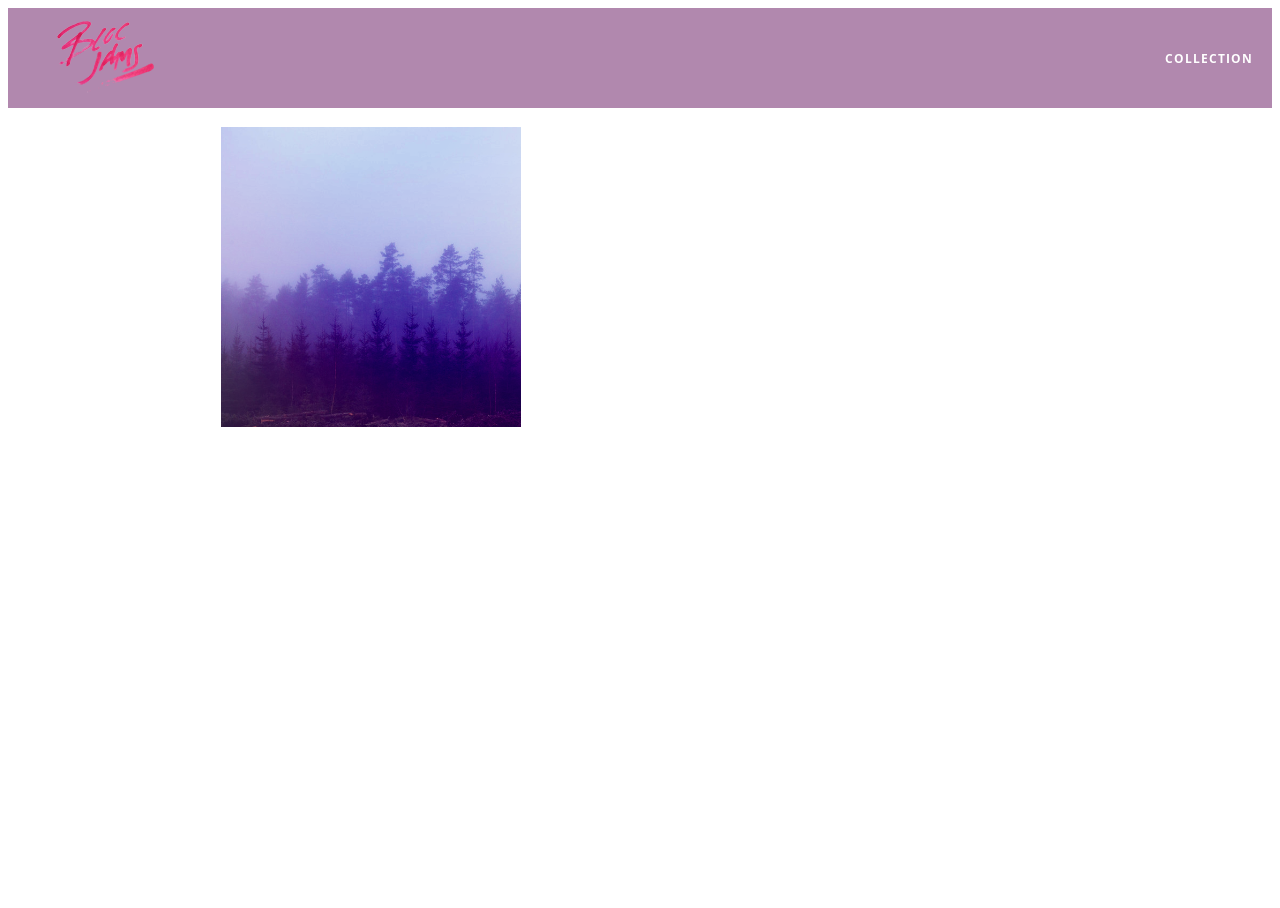
==== album.html @ dd827251 "Complete checkpoint 10-Album view" ====
<!DOCTYPE html>
<html>
    <head>
        <title>Bloc Jams</title>
        <meta name="viewport" content="width=device-width, initial-scale=1">
        <link rel="stylesheet" type="text/css" href="http://fonts.googleapis.com/css?family=Open+Sans:400,800,600,700,300">
        <link rel="stylesheet" type="text/css" href="http://code.ionicframework.com/ionicons/2.0.1/css/ionicons.min.css">
        <link rel="stylesheet" type="text/css" href="styles/normalize.css">
        <link rel="stylesheet" type="text/css" href="styles/main.css">
        <link rel="stylesheet" type="text/css" href="styles/album.css">
    </head>
    <body class="album">
        <nav class="navbar">
            <a href="index.html" class="logo">
                <img src="assets/images/bloc_jams_logo.png" alt="bloc jams logo">
            </a>
            <div class= "links-container">
                <a href="collection.html" class="navbar-link">collection</a>
            </div>
        </nav>
        <main class="album-view container narrow">
            <section class="clearfix">
                <div class="column half">
                    <img src="assets/images/album_covers/01.png" class="album-cover-art">
                </div>
                <div class="album-view-details column half">
                    <h2 class="album-view-title">The Colors</h2>
                    <h3 class="album-view-artist">Pablo Picasso</h3>
                    <h5 class="album-view-release-info">1909 Spanish Records</h5>
                </div>
            </section>
            <table class="album-view-song-list">
                <tr class="album-view-song-item">
                    <td class="song-item-number">1</td>
                    <td class="song-item-title">Blue</td>
                    <td class="song-item-duration">X:XX</td>
                </tr>
                <tr class="album-view-song-item">
                    <td class="song-item-number">2</td>
                    <td class="song-item-title">Red</td>
                    <td class="song-item-duration">X:XX</td>
                </tr>
                <tr class="album-view-song-item">
                    <td class="song-item-number">3</td>
                    <td class="song-item-title">Green</td>
                    <td class="song-item-duration">X:XX</td>
                </tr>
                <tr class="album-view-song-item">
                    <td class="song-item-number">4</td>
                    <td class="song-item-title">Purple</td>
                    <td class="song-item-duration">X:XX</td>
                </tr>
                <tr class="album-view-song-item">
                    <td class="song-item-number">5</td>
                    <td class="song-item-title">Black</td>
                    <td class="song-item-duration">X:XX</td>
                </tr>
            </table>
        </main>
    </body>
</html>
---- styles/main.css ----
*, *::before, *::after {
    -moz-box-sizing: border-box;
    -webkit-box-sizing: border-box;
    box-sizing: border-box;
}

html {
    height: 100%;
    font-size: 100%;
}

body {
    font-family: 'Open Sans';
    color: white;
    min-height: 100%;
}

.navbar {
    position: relative;
    padding: 0.5rem;
    background-color: rgba(101,18,95, 0.5);
    z-index: 1;
}

.navbar .logo {
    position: relative;
    left: 2rem;
    cursor: pointer;
}

.navbar .links-container {
    display: table;
    position: absolute;
    top: 0;
    right: 0;
    height: 100px;
    color: white;
    text-decoration: none;
}

.links-container .navbar-link {
    display: table-cell;
    position: relative;
    height: 100%;
    padding-left: 1rem;
    padding-right: 1rem;
    vertical-align: middle;
    color: white;
    font-size: 0.625rem;
    letter-spacing: 0.05rem;
    font-weight: 700;
    text-transform: uppercase;
    text-decoration: none;
    cursor: pointer;
}

.links-container .navbar-link:hover {
     color: rgb(233,50,117);
 }

.container {
    margin: 0 auto;
    max-width: 64rem;
}

 .container.narrow {
     max-width: 56rem;
 }


@media (min-width: 640px) {
    html { font-size: 112%;}
    .column {
        float: left;
        padding-left: 1rem;
        padding-right: 1rem;
    }
    
    .column.full { width: 100%; }
    .column.two-thirds { width: 66.7%; }
    .column.half { width: 50%; }
    .column.third { width: 33.3%; }
    .column.fourth { width: 25%; }
    .column.flow-opposite { float: right; }

}

@media (min-width: 1024px) {
    html { font-size: 120%; }
}

.clearfix::before,
.clearfix::after {
    content: " ";
    display: table;
}

.clearfix::after {
    clear: both;
}
---- styles/album.css ----
body.album {
    background-image: url(../assets/images/blurred_backgrounds/blur_bg_3.jpg);
    background-repeat: no-repeat;
    background-attachment: fixed;
    background-position: center center;
    background-size: cover;
}

.album-cover-art {
    position: relative;
    left: 20%;
    margin-top: 1rem;
    width: 60%;
}

.album-view-details {
    position: relative;
    top: 1.5rem;
    padding: 1rem;
}

.album-view-details .album-view-title {
    font-weight: 300;
    font-size: 2rem;
}

.album-view-details .album-view-artist {
    font-weight: 300;
    font-size: 1.5rem;
}

.album-view-details .album-view-release-info {
    font-weight: 300;
    font-size: 0.75rem;
}

.album-view-song-list {
    width: 90%;
    margin: 1.5rem auto;
    font-weight: 300;
    font-size: 0.75em;
    border-collapse: collapse;
}

.album-view-song-item {
    height: 3rem;
    border-bottom: 1px solid rgba(255,255,255,0.5);
}

.song-item-number {
    width: 5%;
}

.song-item-title {
    width: 85%;
}

.song-item-duration {
    width: 5%;
}

@media (max-width: 640px) and (min-width: 320px) {
    .album-view-details {
        text-align: center;
    }
    
    .album-view-title {
        margin-top: 0;
    }
}

@media (max-width: 1024px) and (min-width: 320px) {
    .album-view-song-list {
        position: relative;
        top: 1rem;
        width: 80%;
        margin: auto;
    }
}
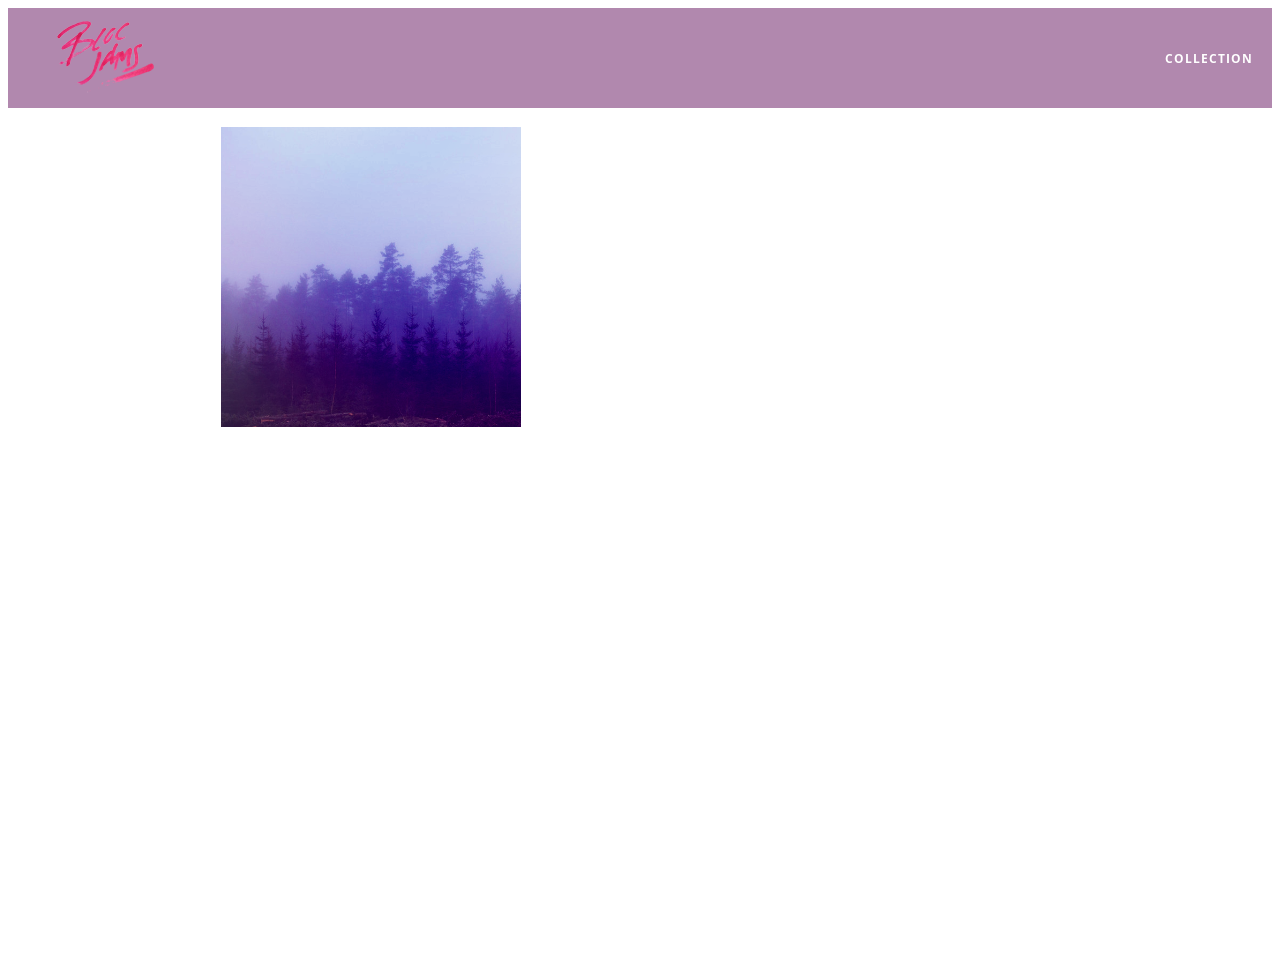
==== commit cb1589e9: "Complete checkpoint 30 jquery" ====
--- a/album.html
+++ b/album.html
@@ -3,11 +3,12 @@
     <head>
         <title>Bloc Jams</title>
         <meta name="viewport" content="width=device-width, initial-scale=1">
-        <link rel="stylesheet" type="text/css" href="http://fonts.googleapis.com/css?family=Open+Sans:400,800,600,700,300">
-        <link rel="stylesheet" type="text/css" href="http://code.ionicframework.com/ionicons/2.0.1/css/ionicons.min.css">
+        <link rel="stylesheet" type="text/css" href="https://fonts.googleapis.com/css?family=Open+Sans:400,800,600,700,300">
+        <link rel="stylesheet" type="text/css" href="https://code.ionicframework.com/ionicons/2.0.1/css/ionicons.min.css">
         <link rel="stylesheet" type="text/css" href="styles/normalize.css">
         <link rel="stylesheet" type="text/css" href="styles/main.css">
         <link rel="stylesheet" type="text/css" href="styles/album.css">
+        <link rel="stylesheet" type="text/css" href="styles/player_bar.css">
     </head>
     <body class="album">
         <nav class="navbar">
@@ -30,32 +31,44 @@
                 </div>
             </section>
             <table class="album-view-song-list">
-                <tr class="album-view-song-item">
-                    <td class="song-item-number">1</td>
-                    <td class="song-item-title">Blue</td>
-                    <td class="song-item-duration">X:XX</td>
-                </tr>
-                <tr class="album-view-song-item">
-                    <td class="song-item-number">2</td>
-                    <td class="song-item-title">Red</td>
-                    <td class="song-item-duration">X:XX</td>
-                </tr>
-                <tr class="album-view-song-item">
-                    <td class="song-item-number">3</td>
-                    <td class="song-item-title">Green</td>
-                    <td class="song-item-duration">X:XX</td>
-                </tr>
-                <tr class="album-view-song-item">
-                    <td class="song-item-number">4</td>
-                    <td class="song-item-title">Purple</td>
-                    <td class="song-item-duration">X:XX</td>
-                </tr>
-                <tr class="album-view-song-item">
-                    <td class="song-item-number">5</td>
-                    <td class="song-item-title">Black</td>
-                    <td class="song-item-duration">X:XX</td>
-                </tr>
             </table>
         </main>
+        <section class="player-bar">
+            <div class="container">
+                <div class="control-group main-controls">
+                    <a class="previous">
+                        <span class="ion-skip-backward"></span>
+                    </a>
+                    <a class="play-pause">
+                        <span class="ion-play"></span>
+                    </a>
+                    <a class="next">
+                        <span class="ion-skip-forward"></span>
+                    </a>
+                </div>
+                <div class="control-group currently-playing">
+                    <h2 class="song-name"> My dumb song</h2>
+                    <h2 class="artist-song-mobile">My dumb song- Fallout Boy</h2>
+                    <h2 class="artist-name">Fallout Boy</h2>
+                    <div class="seek-control">
+                        <div class="seek-bar">
+                            <div class="fill"></div>
+                            <div class="thumb"></div>
+                        </div>
+                        <div class="current-time">2:30</div>
+                        <div class="total-time">4:45</div>
+                    </div>
+                </div>
+                <div class="control-group volume">
+                    <span class="ion-volume-high icon"></span>
+                    <div class="seek-bar">
+                        <div class="fill"></div>
+                        <div class="thumb"></div>
+                    </div>
+                </div>
+            </div>
+        </section>
+        <script src="https://code.jquery.com/jquery-2.1.3.min.js"></script>
+        <script src="scripts/album.js"></script>
     </body>
 </html>
--- a/styles/album.css
+++ b/styles/album.css
@@ -4,6 +4,7 @@
     background-attachment: fixed;
     background-position: center center;
     background-size: cover;
+    padding-bottom: 200px;
 }
 
 .album-cover-art {
@@ -49,6 +50,7 @@
 
 .song-item-number {
     width: 5%;
+    min-width: 30px;
 }
 
 .song-item-title {
@@ -57,6 +59,27 @@
 
 .song-item-duration {
     width: 5%;
+}
+
+.album-song-button {
+    text-align: center;
+    font-size: 14px;
+    background-color: white;
+    color: rgb(210, 40, 123);
+    border-radius: 50% 50%;
+    display: inline-block;
+    width: 28px;
+    height: 28px;
+}
+
+.album-song-button:hover {
+    cursor: pointer;
+    color: white;
+    background-color: rgb(210, 40, 123);
+}
+
+.album-song-button span {
+    line-height: 28px;
 }
 
 @media (max-width: 640px) and (min-width: 320px) {
--- a/styles/player_bar.css
+++ b/styles/player_bar.css
@@ -0,0 +1,184 @@
+.player-bar {
+    position: fixed;
+    bottom: 0;
+    left: 0;
+    right: 0;
+    height: 200px;
+    background-color: rgba(255, 255, 255, 0.3);
+    z-index: 100;
+}
+
+.player-bar a {
+    font-size: 1.1rem;
+    vertical-align: middle;
+}
+
+.player-bar a,
+.player-bar a:hover {
+    color: white;
+    cursor: pointer;
+    text-decoration: none;
+}
+
+.player-bar .container {
+    display: table;
+    padding: 0;
+    width: 90%;
+    min-height: 100%;
+}
+
+.player-bar .control-group {
+    display: table-cell;
+    vertical-align: middle;
+}
+
+.player-bar .main-controls {
+    width: 25%;
+    text-align: left;
+    padding-right: 1rem;
+}
+
+.player-bar .main-controls .previous {
+    margin-right: 16.5%;
+}
+
+.player-bar .main-controls .play-pause {
+    margin-right: 15%;
+    font-size: 1.6rem;
+}
+
+.player-bar .currently-playing {
+    width: 50%;
+    text-align: center;
+    position: relative;
+}
+
+.player-bar .currently-playing .song-name,
+.player-bar .currently-playing .artist-name,
+.player-bar .currently-playing .artist-song-mobile {
+    text-align: center;
+    font-size: 0.75rem;
+    margin: 0;
+    position: absolute;
+    width: 100%;
+    font-weight: 300;
+}
+
+.player-bar .currently-playing .song-name, 
+.player-bar .currently-playing .artist-song-mobile {
+    top: 1.1rem;
+}
+
+.player-bar .currently-playing .artist-name {
+    bottom: 1.1rem;
+}
+
+.player-bar .currently-playing .artist-song-mobile {
+    display: none;
+}
+
+.seek-control {
+    position: relative;
+    font-size: 0.8rem;
+}
+
+.seek-control .current-time {
+    position: absolute;
+    top: 0.5rem;
+}
+
+.seek-control .total-time {
+    position: absolute;
+    right: 0;
+    top: 0.5rem;
+}
+
+.seek-bar {
+    height: 0.25rem;
+    background-color: rgba(255, 255, 255, 0.3);
+    border-radius: 2px;
+    position: relative;
+    cursor: pointer;
+}
+
+.seek-bar .fill {
+    background-color: white;
+    width: 36%;
+    height: .25rem;
+    border-radius: 2px;
+}
+
+.seek-bar .thumb {
+    position: absolute;
+    height: 0.5rem;
+    width: 0.5rem;
+    background-color: white;
+    left: 36%;
+    top: 50%;
+    margin-left: -0.25rem;
+    margin-top: -0.25rem;
+    border-radius: 50%;
+    cursor: pointer;
+    -webkit-transition: all 100ms ease-in-out;
+    -moz-transition: all 100ms ease-in-out;
+    transition: all 100ms ease-in-out;
+}
+
+.seek-bar:hover .thumb {
+    width: 1.1rem;
+    height: 1.1rem;
+    margin-top: -0.5rem;
+    margin-left: -0.5rem;
+}
+
+.player-bar .volume {
+    width: 25%;
+    text-align: right;
+}
+
+.player-bar .volume .icon {
+    font-size: 1.1rem;
+    display: inline-block;
+    vertical-align: middle;
+}
+
+.player-bar .volume .seek-bar {
+    display: inline-block;
+    width: 5.75rem;
+    vertical-align: middle;
+}
+
+@media (max-width: 640px) {
+    .player-bar {
+        padding: 1rem;
+        background-color: rgba(0,0,0,0.6);
+    }
+    
+    .player-bar .main-controls,
+    .player-bar .currently-playing,
+    .player-bar .volume {
+        display: block;
+        margin: 0 auto;
+        padding: 0;
+        width: 100%;
+        text-align: center;
+    }
+    
+    .player-bar .main-controls,
+    .player-bar .volume {
+        min-height: 3.5rem;
+    }
+    
+    .player-bar .currently-playing {
+        min-height: 2.5rem;
+    }
+    
+    .player-bar .artist-name,
+    .player-bar .song-name {
+        display: none;
+    }
+    
+    .player-bar .currently-playing .artist-song-mobile {
+        display: block;
+    }
+}
